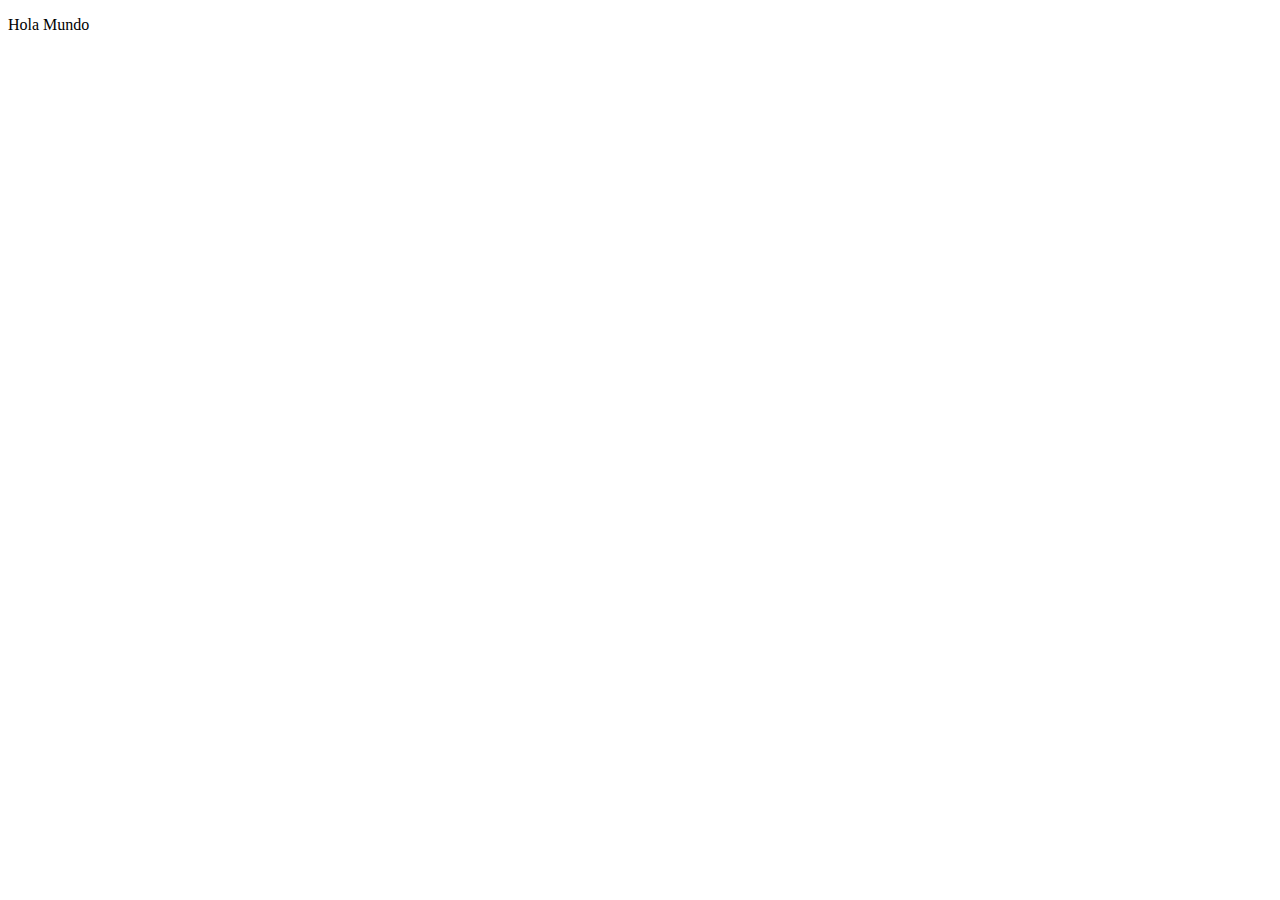
==== index.html @ 7dfbe733 "Commit inicial" ====
<!DOCTYPE html>
<html lang="en">
<head>
    <meta charset="UTF-8">
    <meta name="viewport" content="width=device-width, initial-scale=1.0">
    <title>GIT EJEMPLO</title>
</head>
<body>
    <p>Hola Mundo</p>
</body>
</html>
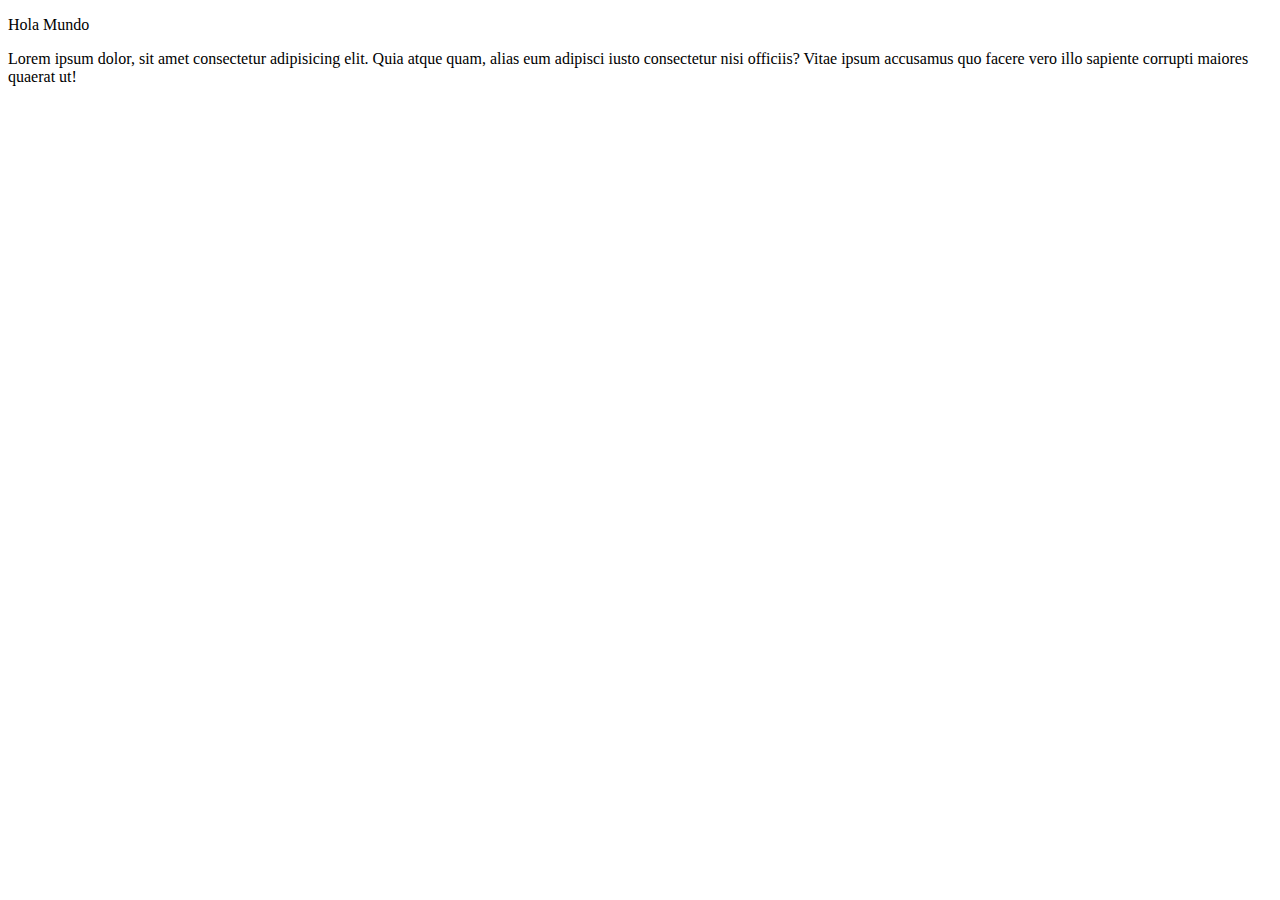
==== commit 0cdd6b10: "Segundo Commit" ====
--- a/index.html
+++ b/index.html
@@ -7,5 +7,6 @@
 </head>
 <body>
     <p>Hola Mundo</p>
+    <p>Lorem ipsum dolor, sit amet consectetur adipisicing elit. Quia atque quam, alias eum adipisci iusto consectetur nisi officiis? Vitae ipsum accusamus quo facere vero illo sapiente corrupti maiores quaerat ut!</p>
 </body>
 </html>